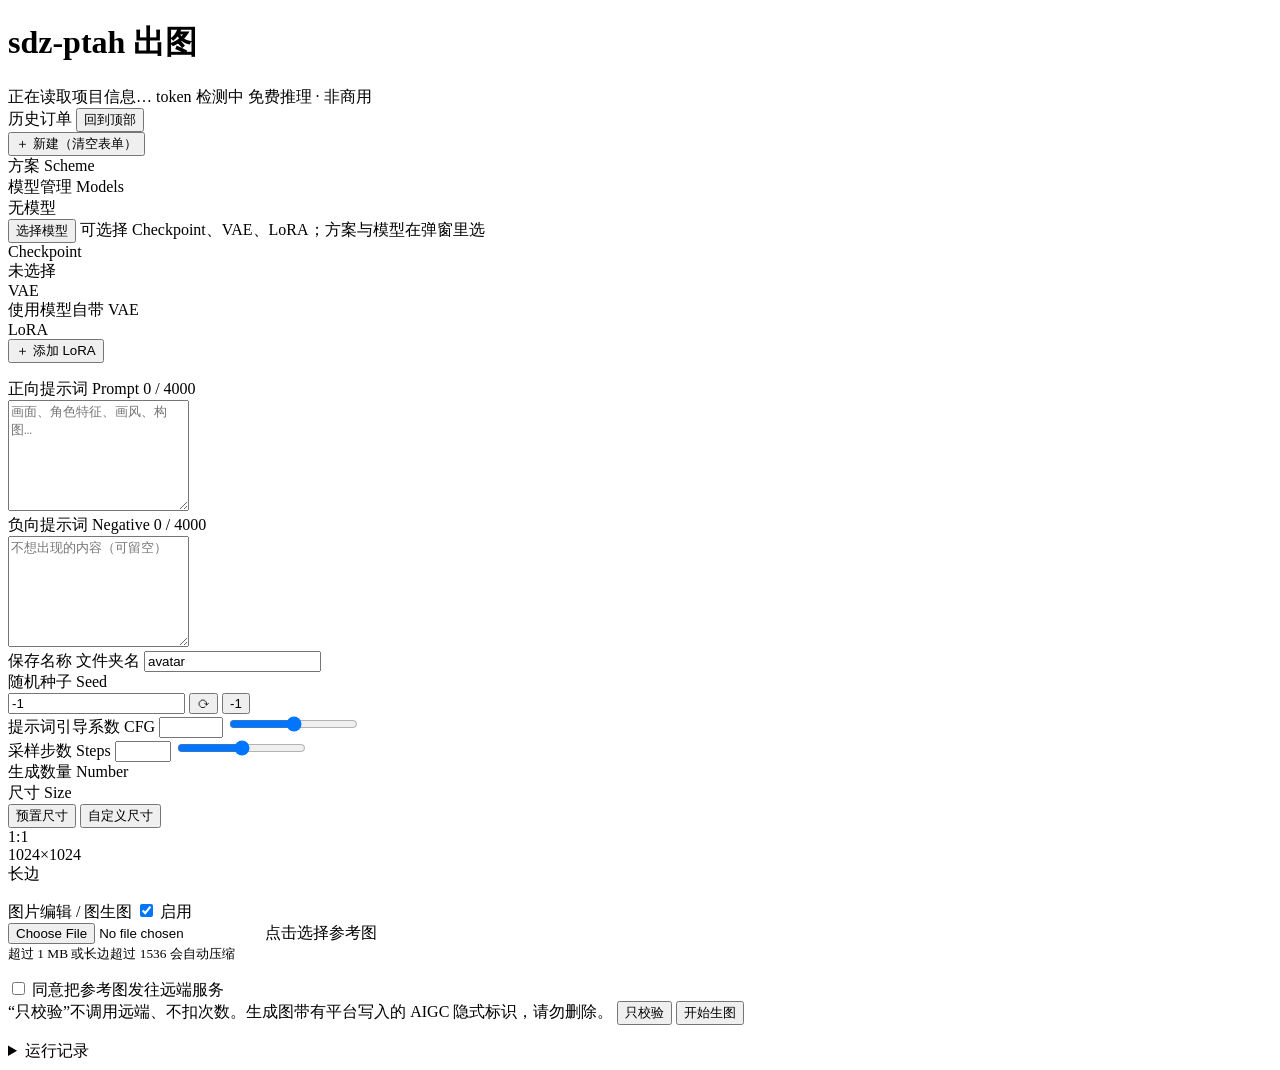
==== app/web/index.html @ 728f56e5 "refactor(naming): 控制台目录 sdz-ptah-app/ 改为 app/ - 仓库本身就叫 sdz-ptah，目录名再带一遍项目名属纯冗余；改名后 app/ 与   design/、" ====
<!doctype html>
<html lang="zh-CN">
<head>
  <meta charset="utf-8">
  <meta name="viewport" content="width=device-width, initial-scale=1">
  <title>sdz-ptah 出图</title>
  <link rel="stylesheet" href="/style.css">
</head>
<body>
<header class="topbar">
  <h1>sdz-ptah 出图</h1>
  <span id="metaLine" class="meta">正在读取项目信息…</span>
  <span id="tokenPill" class="pill">token 检测中</span>
  <span class="pill warn">免费推理 · 非商用</span>
</header>

<main class="layout">
  <!-- 左：历史 -->
  <aside id="historyCard" class="col hist">
    <div class="col-head">
      <span class="sec-title">历史订单</span>
      <button id="historyButton" class="link" type="button">回到顶部</button>
    </div>
    <button id="newButton" class="newbtn" type="button">＋ 新建（清空表单）</button>
    <div id="orderList" class="order-list"></div>
  </aside>

  <!-- 中：方案、模型、提示词、参数、参考图 -->
  <section class="col work">
    <form id="genForm" autocomplete="off">
      <div class="block">
        <div class="block-title">方案 <span class="en">Scheme</span></div>
        <div id="schemeList" class="schemes"></div>
        <div id="schemeDetail" class="scheme-detail" hidden></div>
      </div>

      <div class="block">
        <div class="block-title">模型管理 <span class="en">Models</span></div>
        <div class="mgr">
          <div class="mgr-cover">
            <img id="ckptCover" alt="" hidden>
            <div id="ckptCoverFallback" class="cover-fallback">无模型</div>
          </div>
          <div class="mgr-main">
            <button id="pickModelBtn" class="pick" type="button">选择模型</button>
            <span class="small">可选择 Checkpoint、VAE、LoRA；方案与模型在弹窗里选</span>
            <div class="mgr-grid">
              <div class="slot">
                <span class="lbl">Checkpoint</span>
                <div id="ckptSlot" class="slot-val">未选择</div>
              </div>
              <div class="slot">
                <span class="lbl">VAE</span>
                <div id="vaeSlot" class="slot-val">使用模型自带 VAE</div>
              </div>
            </div>
            <div class="lora-block">
              <span class="lbl">LoRA</span>
              <div id="loraList" class="lora-list"></div>
              <button id="addLoraBtn" class="lora-add" type="button">＋ 添加 LoRA</button>
            </div>
            <ul id="modelReasons" class="reasons" hidden></ul>
            <p id="modelCaps" class="small"></p>
          </div>
        </div>
      </div>

      <div class="block">
        <div class="prompts">
          <div>
            <div class="field-head">
              <label for="positiveInput">正向提示词 <span class="en">Prompt</span></label>
              <span id="positiveCount" class="counter">0 / 4000</span>
            </div>
            <textarea id="positiveInput" rows="7" maxlength="4000" placeholder="画面、角色特征、画风、构图…"></textarea>
          </div>
          <div>
            <div class="field-head">
              <label for="negativeInput">负向提示词 <span class="en">Negative</span></label>
              <span id="negativeCount" class="counter">0 / 4000</span>
            </div>
            <textarea id="negativeInput" rows="7" maxlength="4000" placeholder="不想出现的内容（可留空）"></textarea>
            <span id="negativeNote" class="small" hidden>当前模型不支持负向提示词，填写也不会发送</span>
          </div>
        </div>
      </div>

      <div class="block">
        <div class="params">
          <div class="pcol">
            <label class="f" for="nameInput"><span class="lbl">保存名称 <span class="en">文件夹名</span></span>
              <input id="nameInput" value="avatar" maxlength="64" placeholder="例如 goku">
            </label>

            <div class="f">
              <span class="lbl">随机种子 <span class="en">Seed</span></span>
              <div class="inline">
                <input id="seedInput" type="number" value="-1" min="-1" step="1">
                <button id="seedDice" class="icon" type="button" title="随机一个种子">⟳</button>
                <button id="seedReset" class="icon" type="button" title="改回 -1">-1</button>
              </div>
              <span id="seedNote" class="small"></span>
            </div>

            <div id="guidanceRow" class="f">
              <span class="lbl">提示词引导系数 <span class="en">CFG</span>
                <input id="guidanceInput" class="num" type="number" min="0" max="20" step="0.5"></span>
              <input id="guidanceRange" type="range" min="0" max="20" step="0.5">
            </div>

            <div id="stepsRow" class="f">
              <span class="lbl">采样步数 <span class="en">Steps</span>
                <input id="stepsInput" class="num" type="number" min="1" max="100" step="1"></span>
              <input id="stepsRange" type="range" min="1" max="100" step="1">
            </div>
            <p id="paramNote" class="small" hidden></p>

            <div class="f">
              <span class="lbl">生成数量 <span class="en">Number</span></span>
              <div id="countSeg" class="seg wide" role="radiogroup" aria-label="数量"></div>
            </div>
          </div>

          <div class="pcol">
            <div class="f">
              <span class="lbl">尺寸 <span class="en">Size</span></span>
              <div class="seg wide tabs" role="tablist">
                <button id="sizeTabPreset" type="button" class="active">预置尺寸</button>
                <button id="sizeTabCustom" type="button">自定义尺寸</button>
              </div>
            </div>
            <div id="sizePreset">
              <div class="ratio-wrap">
                <div class="ratio-box"><div id="ratioShape" class="ratio-shape"><span id="ratioText">1:1</span></div></div>
                <div class="ratio-side">
                  <div id="sizeText" class="size-text">1024×1024</div>
                  <div id="ratioSeg" class="seg" role="radiogroup" aria-label="画幅"></div>
                  <span class="lbl sub">长边</span>
                  <div id="edgeSeg" class="seg" role="radiogroup" aria-label="长边"></div>
                </div>
              </div>
            </div>
            <div id="sizeCustom" hidden>
              <div class="inline">
                <input id="customW" type="number" min="512" max="2048" step="8" value="1024" aria-label="宽">
                <span>×</span>
                <input id="customH" type="number" min="512" max="2048" step="8" value="1024" aria-label="高">
              </div>
              <span class="small">每边 512–2048，8 的倍数</span>
            </div>
            <p id="sizeNote" class="small"></p>
          </div>
        </div>
      </div>

      <div class="block">
        <div class="block-title">
          图片编辑 / 图生图
          <label class="switch" title="关闭后为文生图">
            <input id="useRefToggle" type="checkbox" checked>
            <span class="track"><span class="knob"></span></span>
            <span id="useRefText">启用</span>
          </label>
        </div>
        <div id="refArea" class="ref-area">
          <label id="refDrop" class="ref">
            <input id="referenceFile" type="file" accept=".png,.jpg,.jpeg,.webp">
            <img id="refPreview" alt="参考图预览" hidden>
            <span id="refInfo">点击选择参考图<br><small>超过 1 MB 或长边超过 1536 会自动压缩</small></span>
          </label>
          <div class="ref-side">
            <p id="refLimit" class="small"></p>
            <label id="egressRow" class="check">
              <input id="egressConsent" type="checkbox"> 同意把参考图发往远端服务
            </label>
          </div>
        </div>
        <p id="refOff" class="small" hidden></p>
      </div>

      <p id="formNotice" class="notice" hidden></p>
      <div class="bar">
        <span class="small grow">“只校验”不调用远端、不扣次数。生成图带有平台写入的 AIGC 隐式标识，请勿删除。</span>
        <span id="costLine" class="small"></span>
        <button id="dryRunButton" class="btn" type="button">只校验</button>
        <button id="generateButton" class="btn go" type="submit"><span id="goLabel">开始生图</span></button>
      </div>
    </form>
  </section>

  <!-- 右：结果 -->
  <aside class="col result">
    <div id="resultHead" class="rhead"></div>
    <div id="progress" class="progress" hidden></div>
    <div class="pending-actions">
      <button id="resumeButton" class="btn" type="button" hidden>续跑未完成</button>
      <button id="discardButton" class="btn" type="button" hidden>放弃未完成</button>
    </div>
    <div id="gallery" class="gallery"></div>
    <dl id="facts" class="facts"></dl>
    <details class="log">
      <summary>运行记录</summary>
      <pre id="console" class="console">尚未运行。</pre>
    </details>
  </aside>
</main>

<div id="pickDlg" class="dlg" hidden>
  <div class="dlg-box" role="dialog" aria-modal="true" aria-labelledby="dlgTitle">
    <div class="dlg-head">
      <span id="dlgTitle" class="sec-title">选择模型</span>
      <button id="dlgClose" class="icon" type="button" aria-label="关闭">✕</button>
    </div>
    <div class="dlg-body">
      <div class="dlg-left">
        <div class="dlg-tabs" role="tablist">
          <button type="button" class="tab active" data-kind="checkpoint">Checkpoint</button>
          <button type="button" class="tab" data-kind="vae">VAE</button>
          <button type="button" class="tab" data-kind="lora">LoRA</button>
        </div>
        <div class="dlg-filter">
          <select id="dlgScheme" aria-label="方案"></select>
          <div id="dlgSchemeNote" class="scheme-note" hidden></div>
          <input id="dlgSearch" type="search" placeholder="搜索模型名…">
        </div>
        <div id="dlgGrid" class="dlg-grid"></div>
      </div>
      <aside class="dlg-right">
        <h3>已选</h3>
        <div id="dlgSelected"></div>
      </aside>
    </div>
    <div class="dlg-foot">
      <button id="dlgCancel" class="btn" type="button">取消</button>
      <button id="dlgDone" class="btn go" type="button">完成</button>
    </div>
  </div>
</div>
<script src="/app.js"></script>
</body>
</html>
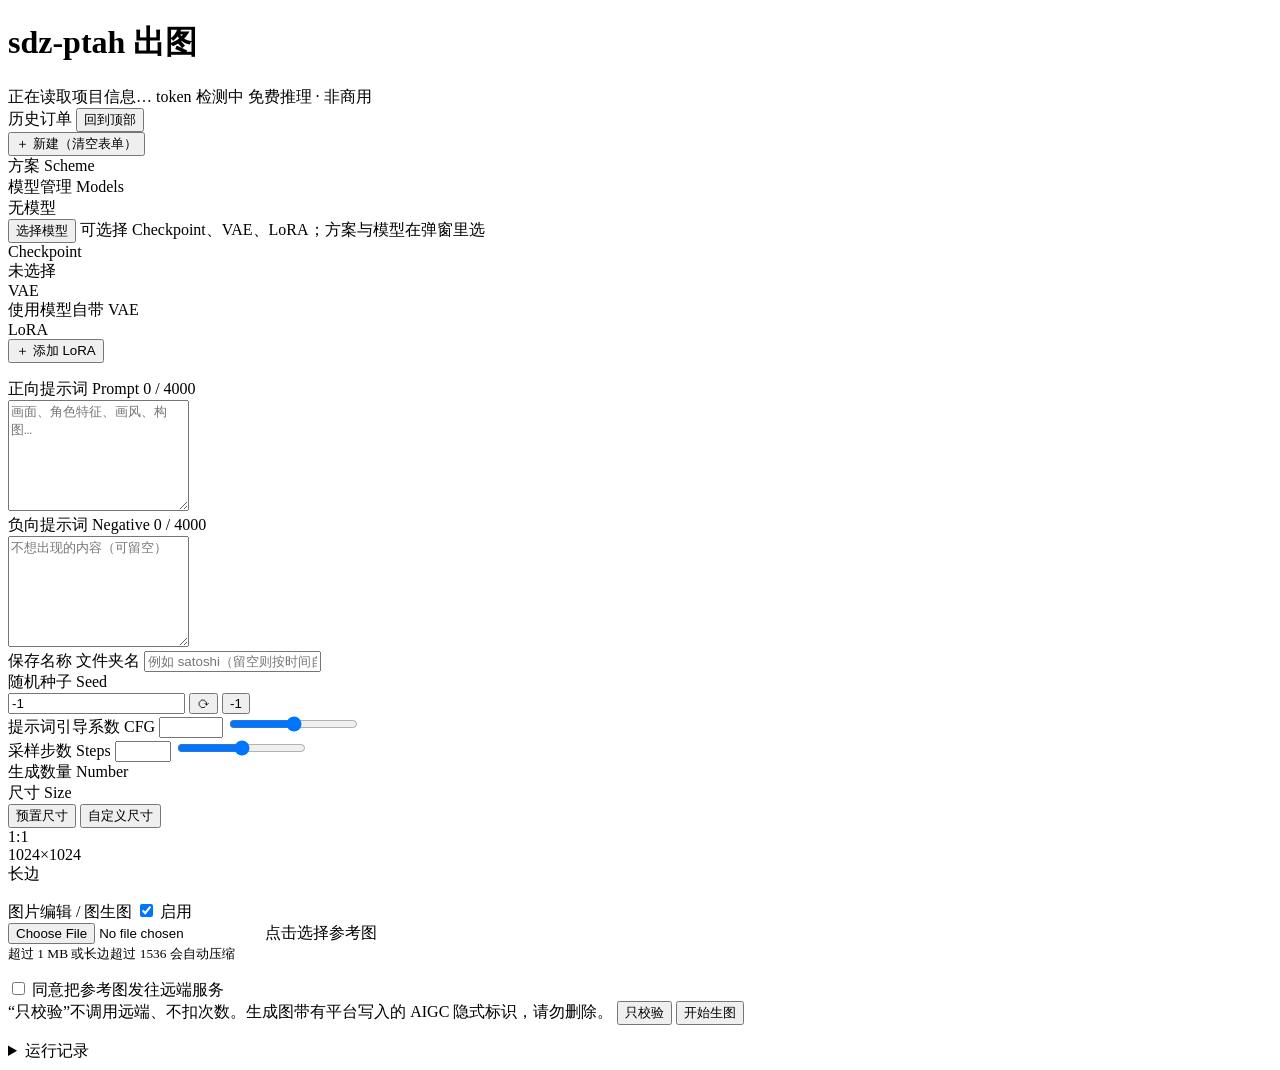
==== commit e7d5bdd3: "feat(web): 保存名称默认值改为按时间唯一，不再固定 avatar - 问题：网页「保存名称 / 文件夹名」默认写死 avatar，界面上预填就是 avatar，   未改名的订单全部堆进同一" ====
--- a/app/web/index.html
+++ b/app/web/index.html
@@ -89,7 +89,7 @@
         <div class="params">
           <div class="pcol">
             <label class="f" for="nameInput"><span class="lbl">保存名称 <span class="en">文件夹名</span></span>
-              <input id="nameInput" value="avatar" maxlength="64" placeholder="例如 goku">
+              <input id="nameInput" maxlength="64" placeholder="例如 satoshi（留空则按时间自动命名）">
             </label>
 
             <div class="f">
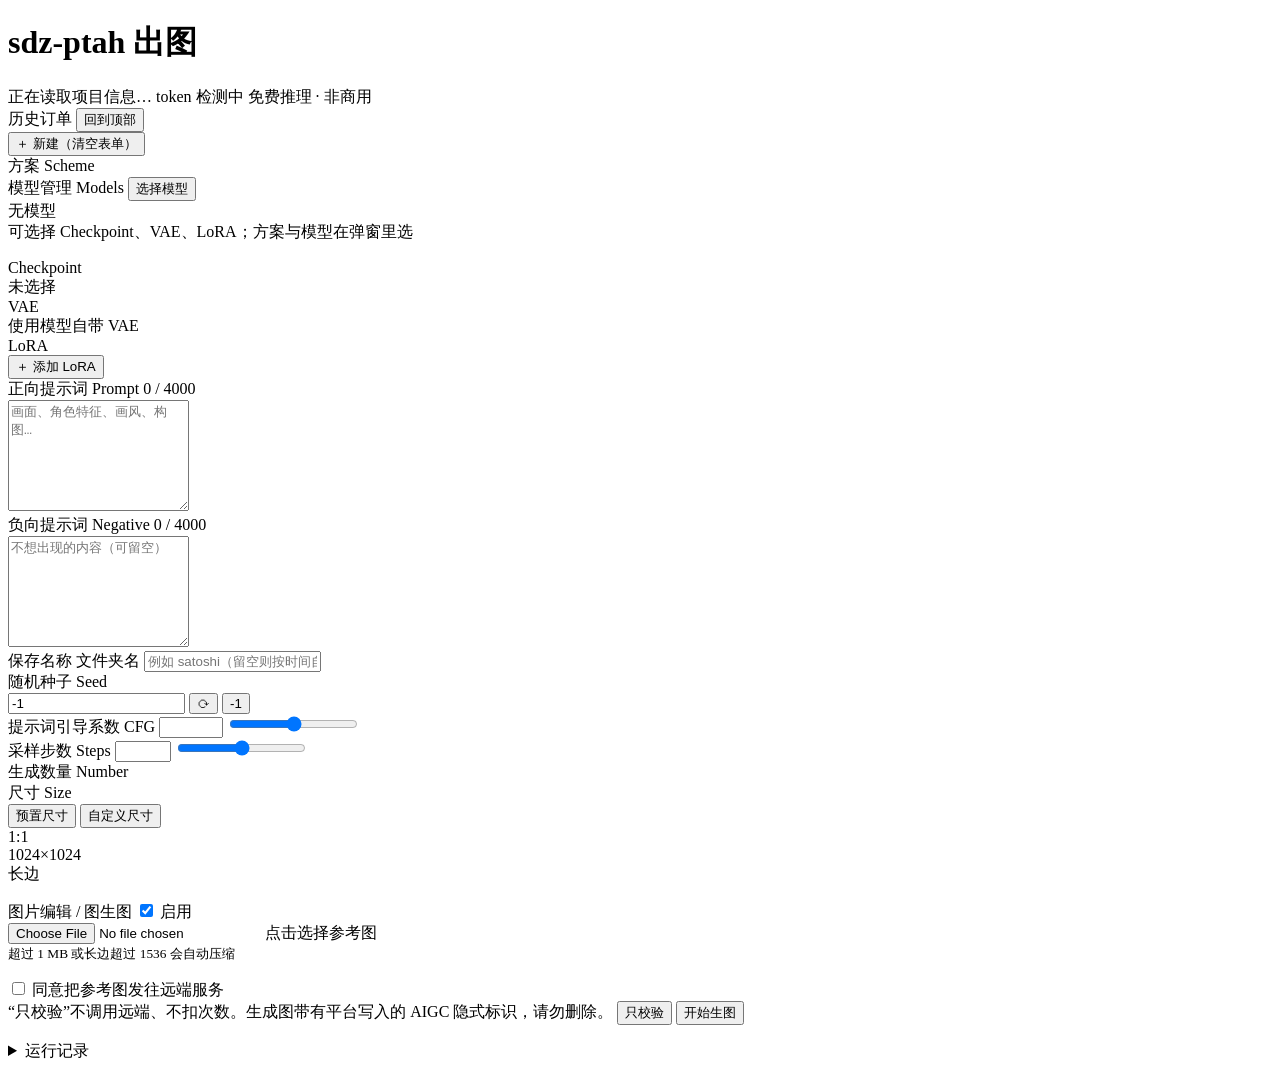
==== commit a0201793: "style(web): 中栏文字与按钮归位，并修正两处「未实测」误标 按大人指的位置调「模型管理」区的排布：  1) 「选择模型」按钮从正文第一行移到「模型管理 Models」标题行右侧    - 原" ====
--- a/app/web/index.html
+++ b/app/web/index.html
@@ -35,15 +35,18 @@
       </div>
 
       <div class="block">
-        <div class="block-title">模型管理 <span class="en">Models</span></div>
+        <div class="block-title">模型管理 <span class="en">Models</span>
+          <button id="pickModelBtn" class="pick" type="button">选择模型</button>
+        </div>
         <div class="mgr">
           <div class="mgr-cover">
             <img id="ckptCover" alt="" hidden>
             <div id="ckptCoverFallback" class="cover-fallback">无模型</div>
           </div>
           <div class="mgr-main">
-            <button id="pickModelBtn" class="pick" type="button">选择模型</button>
             <span class="small">可选择 Checkpoint、VAE、LoRA；方案与模型在弹窗里选</span>
+            <p id="modelCaps" class="small"></p>
+            <ul id="modelReasons" class="reasons" hidden></ul>
             <div class="mgr-grid">
               <div class="slot">
                 <span class="lbl">Checkpoint</span>
@@ -59,8 +62,6 @@
               <div id="loraList" class="lora-list"></div>
               <button id="addLoraBtn" class="lora-add" type="button">＋ 添加 LoRA</button>
             </div>
-            <ul id="modelReasons" class="reasons" hidden></ul>
-            <p id="modelCaps" class="small"></p>
           </div>
         </div>
       </div>
@@ -122,7 +123,7 @@
           </div>
 
           <div class="pcol">
-            <div class="f">
+            <div class="f inline-tabs">
               <span class="lbl">尺寸 <span class="en">Size</span></span>
               <div class="seg wide tabs" role="tablist">
                 <button id="sizeTabPreset" type="button" class="active">预置尺寸</button>
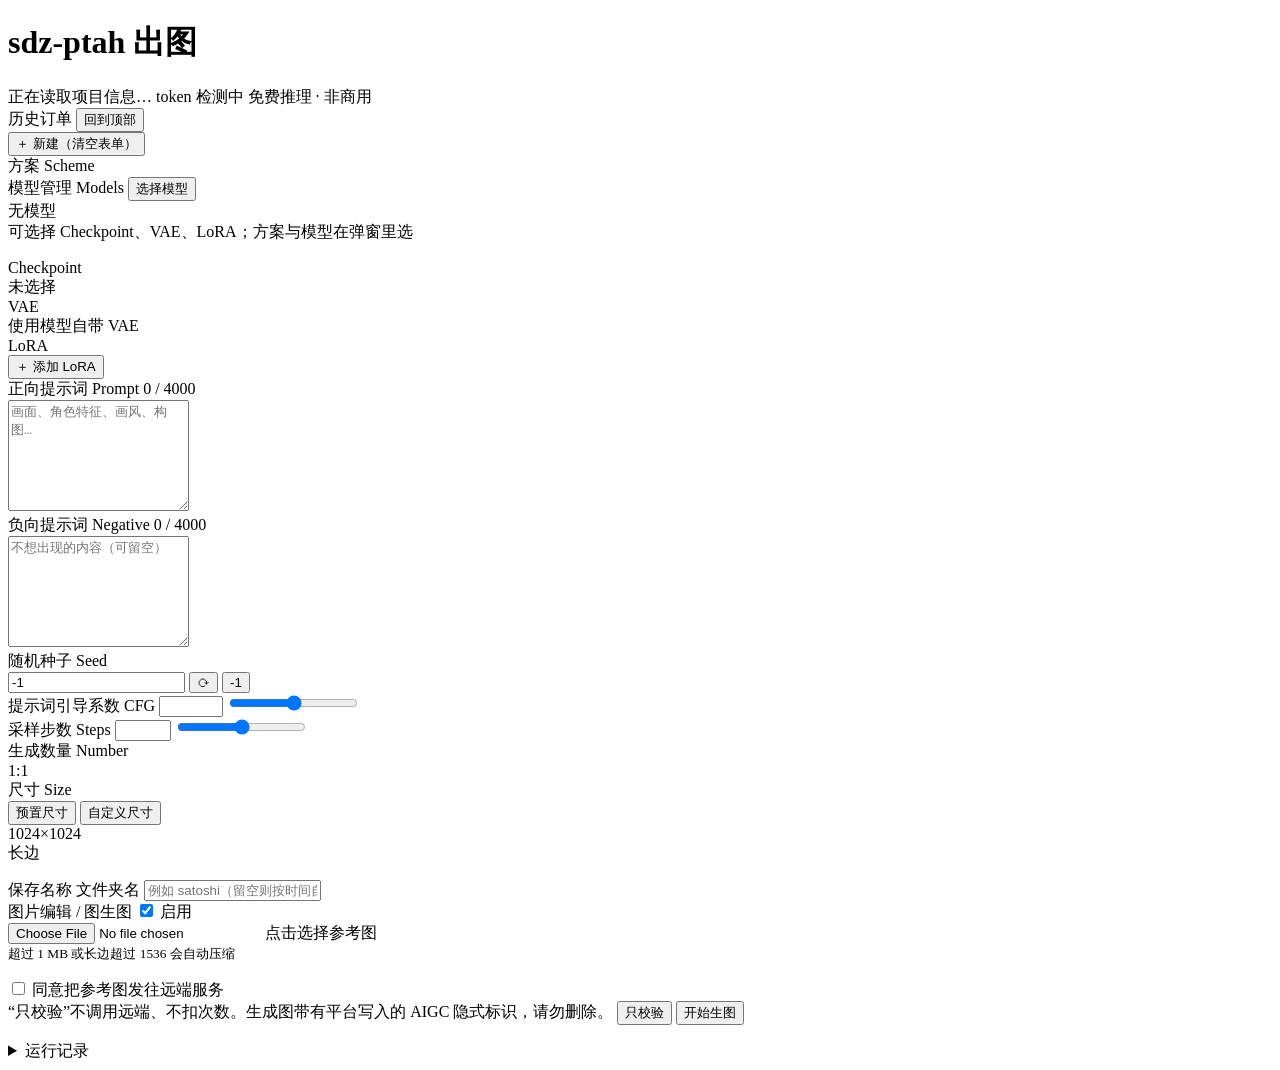
==== commit bf66db25: "style(web): 保存名称移到尺寸下方，尺寸预览框放大并跨两行 按大人要求调整参数区两列的内容归属与尺寸预览框。  1) 保存名称从左列移出，放到右列「尺寸」区的最后（在 sizeNote 之下" ====
--- a/app/web/index.html
+++ b/app/web/index.html
@@ -56,11 +56,11 @@
                 <span class="lbl">VAE</span>
                 <div id="vaeSlot" class="slot-val">使用模型自带 VAE</div>
               </div>
-            </div>
-            <div class="lora-block">
-              <span class="lbl">LoRA</span>
-              <div id="loraList" class="lora-list"></div>
-              <button id="addLoraBtn" class="lora-add" type="button">＋ 添加 LoRA</button>
+              <div class="slot">
+                <span class="lbl">LoRA</span>
+                <div id="loraList" class="lora-list"></div>
+                <button id="addLoraBtn" class="lora-add" type="button">＋ 添加 LoRA</button>
+              </div>
             </div>
           </div>
         </div>
@@ -89,10 +89,6 @@
       <div class="block">
         <div class="params">
           <div class="pcol">
-            <label class="f" for="nameInput"><span class="lbl">保存名称 <span class="en">文件夹名</span></span>
-              <input id="nameInput" maxlength="64" placeholder="例如 satoshi（留空则按时间自动命名）">
-            </label>
-
             <div class="f">
               <span class="lbl">随机种子 <span class="en">Seed</span></span>
               <div class="inline">
@@ -122,7 +118,8 @@
             </div>
           </div>
 
-          <div class="pcol">
+          <div class="pcol size-col">
+            <div class="ratio-box"><div id="ratioShape" class="ratio-shape"><span id="ratioText">1:1</span></div></div>
             <div class="f inline-tabs">
               <span class="lbl">尺寸 <span class="en">Size</span></span>
               <div class="seg wide tabs" role="tablist">
@@ -131,14 +128,11 @@
               </div>
             </div>
             <div id="sizePreset">
-              <div class="ratio-wrap">
-                <div class="ratio-box"><div id="ratioShape" class="ratio-shape"><span id="ratioText">1:1</span></div></div>
-                <div class="ratio-side">
+              <div class="ratio-side">
                   <div id="sizeText" class="size-text">1024×1024</div>
                   <div id="ratioSeg" class="seg" role="radiogroup" aria-label="画幅"></div>
                   <span class="lbl sub">长边</span>
                   <div id="edgeSeg" class="seg" role="radiogroup" aria-label="长边"></div>
-                </div>
               </div>
             </div>
             <div id="sizeCustom" hidden>
@@ -150,6 +144,9 @@
               <span class="small">每边 512–2048，8 的倍数</span>
             </div>
             <p id="sizeNote" class="small"></p>
+            <label class="f name-field" for="nameInput"><span class="lbl">保存名称 <span class="en">文件夹名</span></span>
+              <input id="nameInput" maxlength="64" placeholder="例如 satoshi（留空则按时间自动命名）">
+            </label>
           </div>
         </div>
       </div>
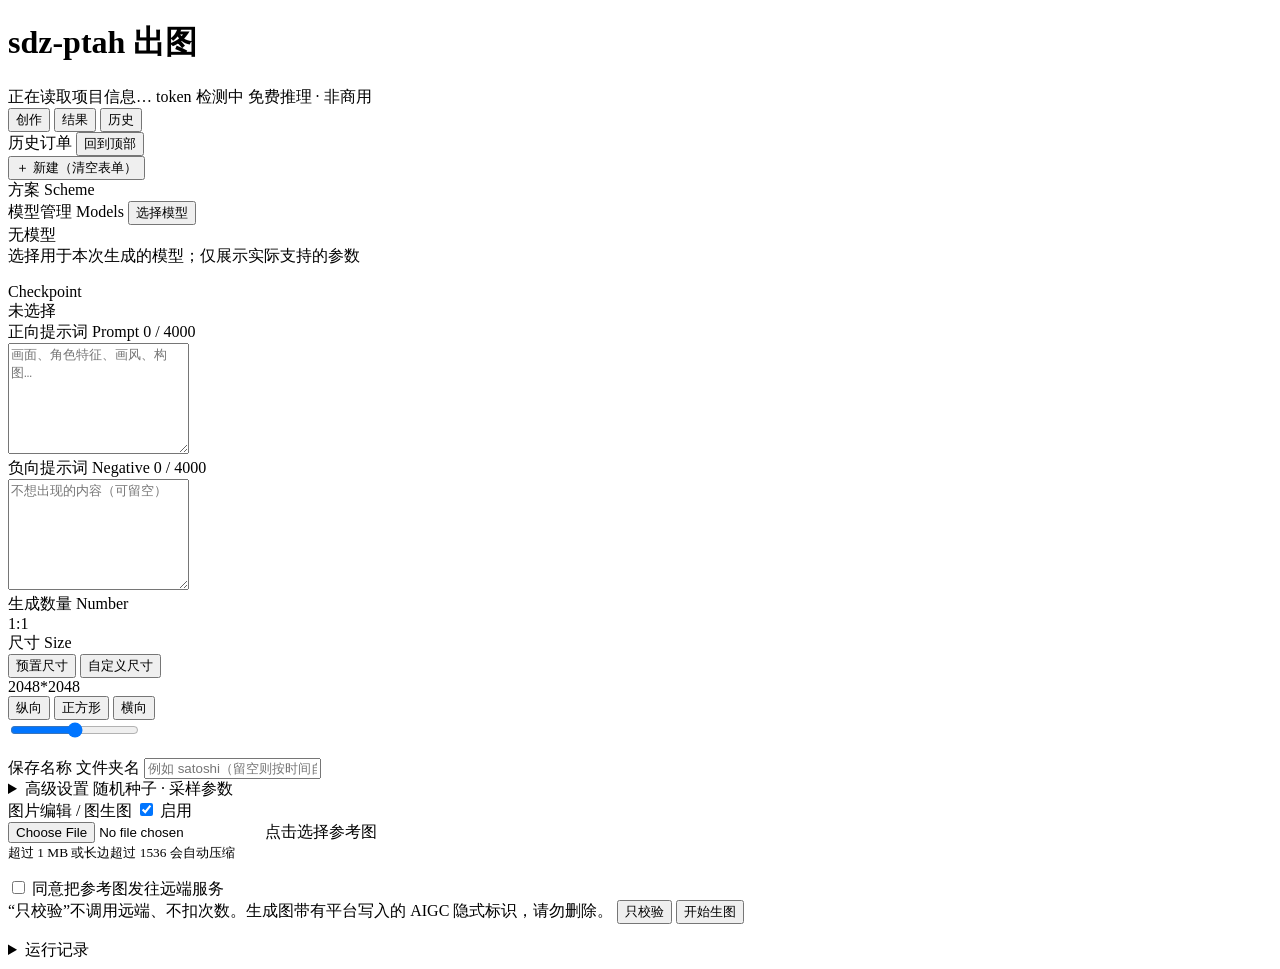
==== commit 769824bf: "refactor(web): 重做工作区布局与尺寸控件 一次性提交这段时间的界面调整（含大人对布局的多轮具体指示）。  ## 布局 - 顶部新增「创作 / 结果 / 历史」视图切换（setView） " ====
--- a/app/web/index.html
+++ b/app/web/index.html
@@ -14,6 +14,12 @@
   <span class="pill warn">免费推理 · 非商用</span>
 </header>
 
+<nav id="viewNav" class="view-nav" aria-label="工作区视图">
+  <button type="button" class="active" data-view="work" aria-pressed="true">创作</button>
+  <button type="button" data-view="result" aria-pressed="false">结果</button>
+  <button type="button" data-view="history" aria-pressed="false">历史</button>
+</nav>
+
 <main class="layout">
   <!-- 左：历史 -->
   <aside id="historyCard" class="col hist">
@@ -44,7 +50,7 @@
             <div id="ckptCoverFallback" class="cover-fallback">无模型</div>
           </div>
           <div class="mgr-main">
-            <span class="small">可选择 Checkpoint、VAE、LoRA；方案与模型在弹窗里选</span>
+            <span class="small">选择用于本次生成的模型；仅展示实际支持的参数</span>
             <p id="modelCaps" class="small"></p>
             <ul id="modelReasons" class="reasons" hidden></ul>
             <div class="mgr-grid">
@@ -52,11 +58,11 @@
                 <span class="lbl">Checkpoint</span>
                 <div id="ckptSlot" class="slot-val">未选择</div>
               </div>
-              <div class="slot">
+              <div class="slot unimplemented" hidden>
                 <span class="lbl">VAE</span>
                 <div id="vaeSlot" class="slot-val">使用模型自带 VAE</div>
               </div>
-              <div class="slot">
+              <div class="slot unimplemented" hidden>
                 <span class="lbl">LoRA</span>
                 <div id="loraList" class="lora-list"></div>
                 <button id="addLoraBtn" class="lora-add" type="button">＋ 添加 LoRA</button>
@@ -89,29 +95,6 @@
       <div class="block">
         <div class="params">
           <div class="pcol">
-            <div class="f">
-              <span class="lbl">随机种子 <span class="en">Seed</span></span>
-              <div class="inline">
-                <input id="seedInput" type="number" value="-1" min="-1" step="1">
-                <button id="seedDice" class="icon" type="button" title="随机一个种子">⟳</button>
-                <button id="seedReset" class="icon" type="button" title="改回 -1">-1</button>
-              </div>
-              <span id="seedNote" class="small"></span>
-            </div>
-
-            <div id="guidanceRow" class="f">
-              <span class="lbl">提示词引导系数 <span class="en">CFG</span>
-                <input id="guidanceInput" class="num" type="number" min="0" max="20" step="0.5"></span>
-              <input id="guidanceRange" type="range" min="0" max="20" step="0.5">
-            </div>
-
-            <div id="stepsRow" class="f">
-              <span class="lbl">采样步数 <span class="en">Steps</span>
-                <input id="stepsInput" class="num" type="number" min="1" max="100" step="1"></span>
-              <input id="stepsRange" type="range" min="1" max="100" step="1">
-            </div>
-            <p id="paramNote" class="small" hidden></p>
-
             <div class="f">
               <span class="lbl">生成数量 <span class="en">Number</span></span>
               <div id="countSeg" class="seg wide" role="radiogroup" aria-label="数量"></div>
@@ -129,10 +112,13 @@
             </div>
             <div id="sizePreset">
               <div class="ratio-side">
-                  <div id="sizeText" class="size-text">1024×1024</div>
-                  <div id="ratioSeg" class="seg" role="radiogroup" aria-label="画幅"></div>
-                  <span class="lbl sub">长边</span>
-                  <div id="edgeSeg" class="seg" role="radiogroup" aria-label="长边"></div>
+                  <div id="sizeText" class="size-text">2048*2048</div>
+                  <div class="seg ratio-tabs" role="group" aria-label="画幅方向">
+                    <button type="button" data-orient="portrait">纵向</button>
+                    <button type="button" data-orient="square" class="active">正方形</button>
+                    <button type="button" data-orient="landscape">横向</button>
+                  </div>
+                  <input id="ratioRange" class="ratio-range" type="range" min="0" max="8" step="1" value="4" aria-label="画幅比例">
               </div>
             </div>
             <div id="sizeCustom" hidden>
@@ -149,6 +135,35 @@
             </label>
           </div>
         </div>
+        <details id="advancedSettings" class="advanced-settings">
+          <summary>高级设置 <span class="small">随机种子 · 采样参数</span></summary>
+          <div class="advanced-grid">
+            <div class="f">
+              <label class="lbl" for="seedInput">随机种子 <span class="en">Seed</span></label>
+              <div class="inline">
+                <input id="seedInput" type="number" value="-1" min="-1" step="1">
+                <button id="seedDice" class="icon" type="button" title="随机一个种子">⟳</button>
+                <button id="seedReset" class="icon" type="button" title="改回 -1">-1</button>
+              </div>
+              <span id="seedNote" class="small"></span>
+            </div>
+            <div id="guidanceRow" class="f">
+              <span class="lbl">提示词引导系数 <span class="en">CFG</span>
+                <input id="guidanceInput" class="num" type="number" min="0" max="20" step="0.5"></span>
+              <input id="guidanceRange" type="range" min="0" max="20" step="0.5">
+            </div>
+            <div id="stepsRow" class="f">
+              <span class="lbl">采样步数 <span class="en">Steps</span>
+                <input id="stepsInput" class="num" type="number" min="1" max="100" step="1"></span>
+              <input id="stepsRange" type="range" min="1" max="100" step="1">
+            </div>
+            <div class="f edge-field">
+              <span class="lbl">长边 <span class="en">Long edge</span></span>
+              <div id="edgeSeg" class="seg wide" role="radiogroup" aria-label="长边"></div>
+            </div>
+          </div>
+          <p id="paramNote" class="small" hidden></p>
+        </details>
       </div>
 
       <div class="block">
@@ -213,8 +228,8 @@
       <div class="dlg-left">
         <div class="dlg-tabs" role="tablist">
           <button type="button" class="tab active" data-kind="checkpoint">Checkpoint</button>
-          <button type="button" class="tab" data-kind="vae">VAE</button>
-          <button type="button" class="tab" data-kind="lora">LoRA</button>
+          <button type="button" class="tab" data-kind="vae" hidden>VAE</button>
+          <button type="button" class="tab" data-kind="lora" hidden>LoRA</button>
         </div>
         <div class="dlg-filter">
           <select id="dlgScheme" aria-label="方案"></select>
